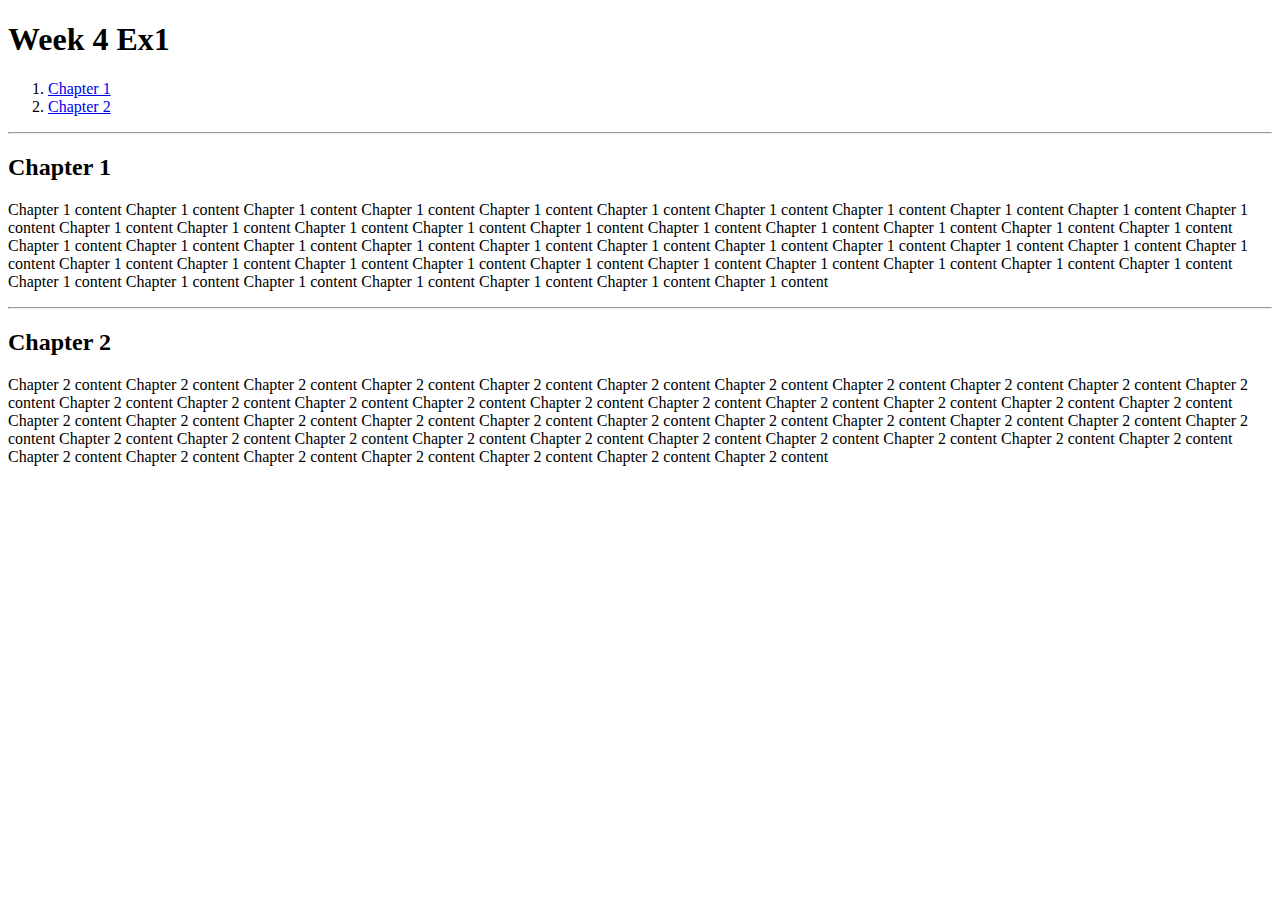
==== week 4/index.html @ e61fa404 "Add files via upload" ====
<!DOCTYPE html>
<html lang="en">
<head>
    <meta charset="UTF-8">
    <meta name="viewport" content="width=device-width, initial-scale=1.0">
    <title>Week 4.Ex1</title>
</head>
<body>
    <h1>Week 4 Ex1</h1>
    <ol>
        <li><a href="#chapter1">Chapter 1</a></li>
        <li><a href="#chapter2">Chapter 2</a></li>
    </ol>
    <hr>
    <h2 id="chapter1">Chapter 1</h2>
    <p>Chapter 1 content Chapter 1 content Chapter 1 content Chapter 1 content Chapter 1 content Chapter 1 content Chapter 1 content
         Chapter 1 content Chapter 1 content Chapter 1 content Chapter 1 content Chapter 1 content Chapter 1 content Chapter 1 content
         Chapter 1 content Chapter 1 content Chapter 1 content Chapter 1 content Chapter 1 content Chapter 1 content Chapter 1 content
         Chapter 1 content Chapter 1 content Chapter 1 content Chapter 1 content Chapter 1 content Chapter 1 content Chapter 1 content
         Chapter 1 content Chapter 1 content Chapter 1 content Chapter 1 content Chapter 1 content Chapter 1 content Chapter 1 content
         Chapter 1 content Chapter 1 content Chapter 1 content Chapter 1 content Chapter 1 content Chapter 1 content Chapter 1 content 
         Chapter 1 content Chapter 1 content Chapter 1 content Chapter 1 content Chapter 1 content Chapter 1 content Chapter 1 content
    </p>
    <hr>
    <h2 id="chapter2">Chapter 2</h2>
    <p>Chapter 2 content Chapter 2 content Chapter 2 content Chapter 2 content Chapter 2 content Chapter 2 content Chapter 2 content 
        Chapter 2 content Chapter 2 content Chapter 2 content Chapter 2 content Chapter 2 content Chapter 2 content Chapter 2 content 
        Chapter 2 content Chapter 2 content Chapter 2 content Chapter 2 content Chapter 2 content Chapter 2 content Chapter 2 content
        Chapter 2 content Chapter 2 content Chapter 2 content Chapter 2 content Chapter 2 content Chapter 2 content Chapter 2 content
        Chapter 2 content Chapter 2 content Chapter 2 content Chapter 2 content Chapter 2 content Chapter 2 content Chapter 2 content
        Chapter 2 content Chapter 2 content Chapter 2 content Chapter 2 content Chapter 2 content Chapter 2 content Chapter 2 content
        Chapter 2 content Chapter 2 content Chapter 2 content Chapter 2 content Chapter 2 content Chapter 2 content Chapter 2 content
    </p>
</body>
</html>
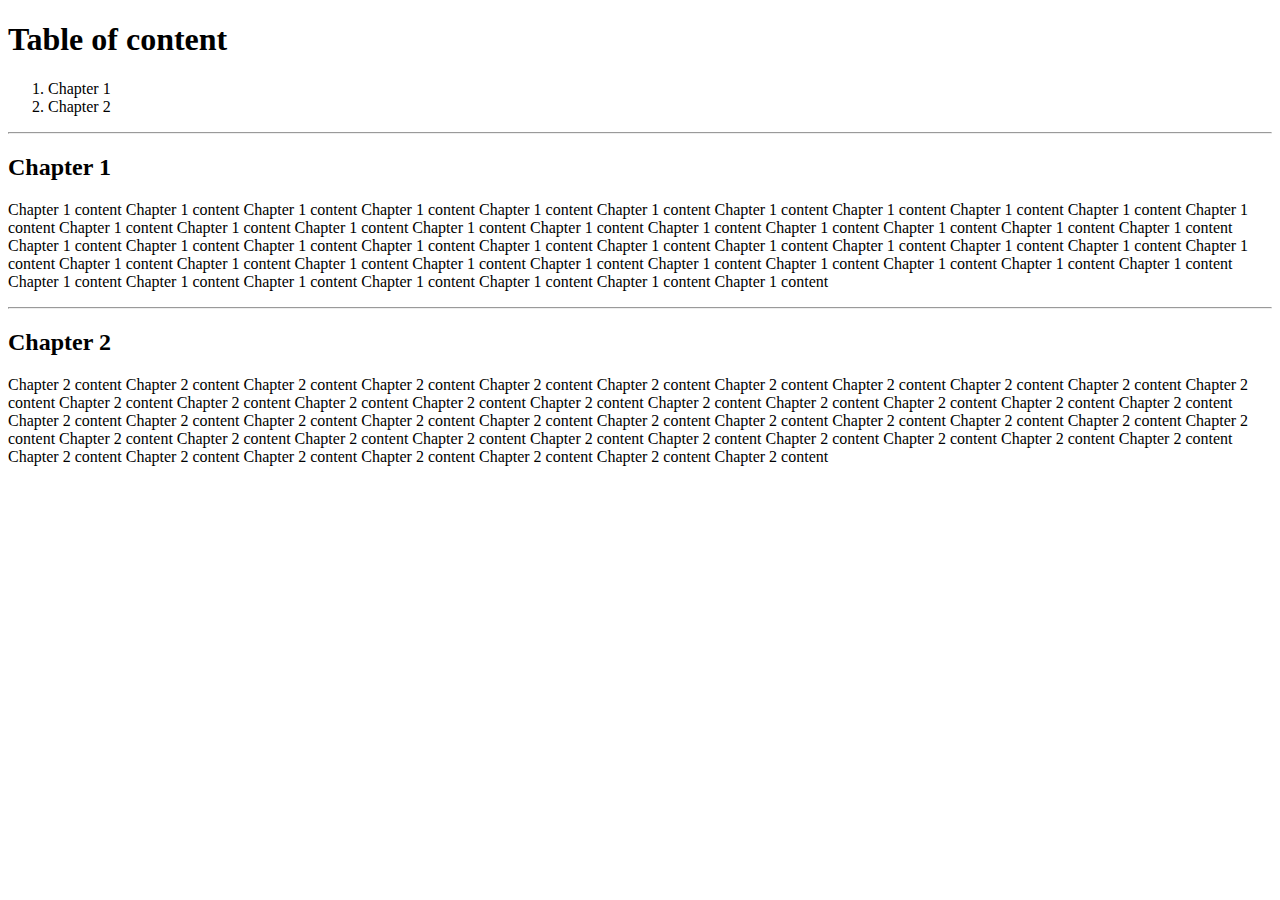
==== commit da53a36d: "Add files via upload" ====
--- a/week 4/index.html
+++ b/week 4/index.html
@@ -4,9 +4,22 @@
     <meta charset="UTF-8">
     <meta name="viewport" content="width=device-width, initial-scale=1.0">
     <title>Week 4.Ex1</title>
+    <style>
+        a {
+            color: black;
+            text-decoration: none;
+        }
+        a:visited {
+            color: red;
+        }
+        a:hover {
+            color: blue;
+            text-decoration: underline;
+        }
+    </style>
 </head>
 <body>
-    <h1>Week 4 Ex1</h1>
+    <h1>Table of content</h1>
     <ol>
         <li><a href="#chapter1">Chapter 1</a></li>
         <li><a href="#chapter2">Chapter 2</a></li>
